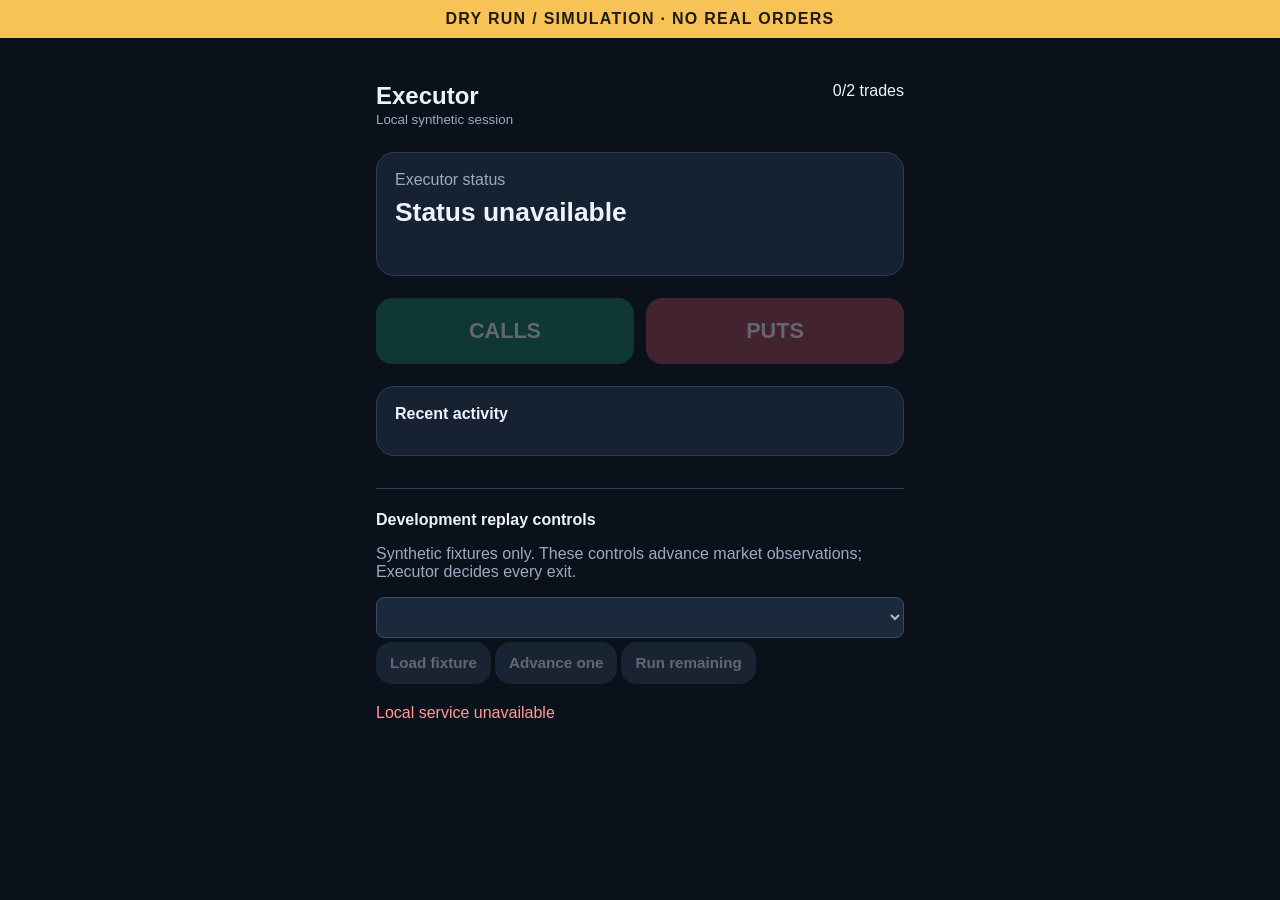
==== executor_local_ui.html @ 6ca70f08 "Executor: lock dry-run profit protection and local control surface" ====
<!doctype html>
<html lang="en">
<head>
  <meta charset="utf-8">
  <meta name="viewport" content="width=device-width, initial-scale=1">
  <meta name="csrf-token" content="__CSRF_TOKEN__">
  <title>Executor · Simulation</title>
  <style>
    :root{color-scheme:dark;font-family:-apple-system,BlinkMacSystemFont,"Segoe UI",sans-serif;background:#0b111b;color:#eef3fb}
    *{box-sizing:border-box}body{margin:0}main{max-width:560px;margin:auto;padding:20px 16px 48px}
    .banner{background:#f8c356;color:#1f1b12;text-align:center;font-weight:900;letter-spacing:.08em;padding:10px}
    header{display:flex;justify-content:space-between;align-items:start;margin:24px 0}h1{font-size:1.5rem;margin:0}small,.muted{color:#9aabc2}
    .panel{background:#162232;border:1px solid #2c3d52;border-radius:18px;padding:18px;margin:16px 0}
    .state{font-size:1.65rem;font-weight:800;margin:8px 0}.reason{color:#f5c781;min-height:1.3em}
    .actions{display:grid;grid-template-columns:1fr 1fr;gap:12px;margin:22px 0}
    button{border:0;border-radius:16px;padding:20px 8px;font-family:inherit;font-size:1.35rem;font-weight:800;cursor:pointer;color:white;min-height:64px}
    button:disabled{opacity:.36;cursor:not-allowed}.call{background:#147d5a}.put{background:#a64553}
    dl{display:grid;grid-template-columns:1fr 1fr;gap:12px;margin:0}dt{color:#9aabc2;font-size:.85rem}dd{margin:4px 0 0;font-weight:700}
    h2{font-size:1rem;margin:0 0 14px}ol{padding-left:20px;margin:0}li{margin:8px 0;color:#c2d0e2;font-size:.9rem}
    .dev{border-top:1px solid #34445a;margin-top:32px;padding-top:22px}.dev button{background:#304662;font-size:.95rem;min-height:42px;padding:10px 14px;margin:4px 4px 4px 0}
    select{background:#21344b;color:white;border:1px solid #4e6683;border-radius:8px;padding:10px;width:100%;font-size:1rem}
    .error{color:#ff9b9b;min-height:1.2em}
  </style>
</head>
<body>
  <div class="banner">DRY RUN / SIMULATION · NO REAL ORDERS</div>
  <main>
    <header><div><h1>Executor</h1><small>Local synthetic session</small></div><div id="count">0/2 trades</div></header>
    <section class="panel" aria-live="polite"><div class="muted">Executor status</div><div class="state" id="state">Loading…</div><div class="reason" id="reason"></div><div class="muted" id="lifecycle"></div></section>
    <div class="actions"><button class="call" id="calls" disabled>CALLS</button><button class="put" id="puts" disabled>PUTS</button></div>
    <section class="panel" id="position-panel" hidden><h2>Simulated position</h2><dl id="position"></dl></section>
    <section class="panel"><h2>Recent activity</h2><ol id="activity"></ol></section>
    <section class="dev"><h2>Development replay controls</h2><p class="muted">Synthetic fixtures only. These controls advance market observations; Executor decides every exit.</p>
      <select id="fixture" aria-label="Canonical synthetic fixture" disabled></select>
      <div><button id="load" disabled>Load fixture</button><button id="advance" disabled>Advance one</button><span class="run-slot"><button id="run" disabled>Run remaining</button><button id="queue-run" hidden>Run remaining</button></span></div>
      <p class="muted" id="progress" aria-live="polite"></p>
    </section>
    <p class="error" id="error" role="alert"></p>
  </main>
  <script>
    const csrf=document.querySelector('meta[name="csrf-token"]').content;
    const ids=id=>document.getElementById(id);
    let pending=0, queue=Promise.resolve(), lastStatus=null, fetchVersion=0;
    let intentPending=false, runQueued=false;
    const controls=['calls','puts','load','advance','run','fixture'];
    function disableControls(){for(const name of controls)ids(name).disabled=true}
    function runControls(){
      ids('run').hidden=intentPending;
      ids('queue-run').hidden=!intentPending;
      ids('queue-run').disabled=!intentPending||runQueued;
    }
    function processing(){disableControls();runControls();ids('state').textContent='Processing…';ids('reason').textContent='Waiting for the dry-run service';}
    async function api(path,body){
      const response=await fetch(path,{method:'POST',credentials:'same-origin',headers:{'Content-Type':'application/json','X-CSRF-Token':csrf},body:JSON.stringify(body)});
      const data=await response.json();if(!response.ok){const error=Error(data.error||'Request blocked');error.code=data.code;error.retryable=data.retryable;throw error}return data;
    }
    function render(s){
      ids('state').textContent=pending?'Processing…':s.state;
      ids('reason').textContent=pending?'Waiting for the dry-run service':(s.reason||'');
      ids('lifecycle').textContent='Lifecycle: '+s.lifecycle;
      ids('count').textContent=(s.trade_count===null?'?':s.trade_count)+'/2 trades';
      ids('calls').disabled=ids('puts').disabled=pending>0||!s.ready;
      ids('load').disabled=ids('fixture').disabled=pending>0||s.lifecycle!=='FLAT';
      const canAdvance=pending===0&&s.replay_index!==null&&s.replay_index<s.replay_total-1;
      ids('advance').disabled=ids('run').disabled=!canAdvance;
      runControls();
      const p=s.position;ids('position-panel').hidden=!p;
      ids('position').replaceChildren();
      if(p){for(const [label,value] of Object.entries({Direction:p.direction,Quantity:p.quantity,Strike:p.strike,'Simulated entry ask':p.simulated_entry_ask,'Entry SPX':p.entry_spx,'High-water SPX':p.high_water_spx,'Maximum favorable points':p.maximum_favorable_points,Strategy:p.strategy,'Fixed profit floor':p.fixed_profit_floor_points===null?'—':p.fixed_profit_floor_points+' points','Exit reason':p.exit_reason||'—'})){
        const dt=document.createElement('dt'),dd=document.createElement('dd');dt.textContent=label;dd.textContent=value;ids('position').append(dt,dd);
      }}
      ids('activity').replaceChildren();for(const item of s.activity){const li=document.createElement('li');li.textContent=item.type+' '+Object.entries(item.detail).map(([k,v])=>k+': '+v).join(' · ');ids('activity').append(li)}
      const select=ids('fixture'),current=select.value;select.replaceChildren();for(const name of s.fixtures){const option=document.createElement('option');option.value=name;option.textContent=name.replaceAll('_',' ');select.append(option)}select.value=current&&s.fixtures.includes(current)?current:s.fixture;
      ids('progress').textContent=runQueued?'Run remaining queued until the intent and status check finish':s.development_status||
        (s.replay_index===null?'No active replay':'Observation '+(s.replay_index+1)+' / '+s.replay_total);
    }
    async function refresh(){
      const version=++fetchVersion;
      try{const r=await fetch('/api/status',{cache:'no-store'});if(!r.ok)throw Error();const status=await r.json();
        if(version!==fetchVersion)return false;
        lastStatus=status;render(status);return true;
      }catch{if(version===fetchVersion){disableControls();ids('state').textContent='Status unavailable';ids('error').textContent='Local service unavailable'}return false}
    }
    function act(path,body){
      pending++;fetchVersion++;processing();
      const task=queue.then(async()=>{
        ids('error').textContent='';let ok=false;
        try{await api(path,body);ok=true}
        catch(e){ids('error').textContent=e.retryable?e.message+' — retry this control after the pending action completes':e.message}
        finally{
          let fresh=await refresh();if(!fresh)fresh=await refresh();pending--;
          if(pending){processing()}
          else if(fresh&&lastStatus){render(lastStatus)}
          else{processing();fresh=await refresh();if(!fresh)disableControls()}
          return {ok,status:fresh?lastStatus:null};
        }
      });
      queue=task.catch(()=>{});return task;
    }
    function queueRun(){
      if(!intentPending||runQueued)return;
      runQueued=true;runControls();
      ids('progress').textContent='Run remaining queued until the intent and status check finish';
    }
    function hasActiveReplay(s){return s&&['ENTERING','OPEN','EXITING'].includes(s.lifecycle)
      &&Number.isInteger(s.replay_index)&&Number.isInteger(s.replay_total)
      &&s.replay_index<s.replay_total-1}
    async function intent(direction){
      if(intentPending||pending)return;
      intentPending=true;runQueued=false;
      const outcome=await act('/api/intent',{direction,request_id:crypto.randomUUID()});
      intentPending=false;
      if(runQueued){
        runQueued=false;
        if(outcome.ok&&hasActiveReplay(outcome.status)){
          processing();
          await act('/api/demo/run',{});
        }else{
          const prior=ids('error').textContent;
          ids('error').textContent=(prior?prior+' · ':'')+
            'Queued Run was not sent: no verified active replay after the intent. Check status and retry.';
        }
      }
      if(lastStatus)render(lastStatus);
    }
    ids('calls').onclick=()=>intent('CALL');ids('puts').onclick=()=>intent('PUT');
    ids('load').onclick=()=>act('/api/demo/load',{fixture:ids('fixture').value});
    ids('advance').onclick=()=>act('/api/demo/advance',{});
    ids('run').onclick=()=>intentPending?queueRun():act('/api/demo/run',{});
    ids('queue-run').onclick=queueRun;
    refresh();setInterval(refresh,2000);
  </script>
</body>
</html>
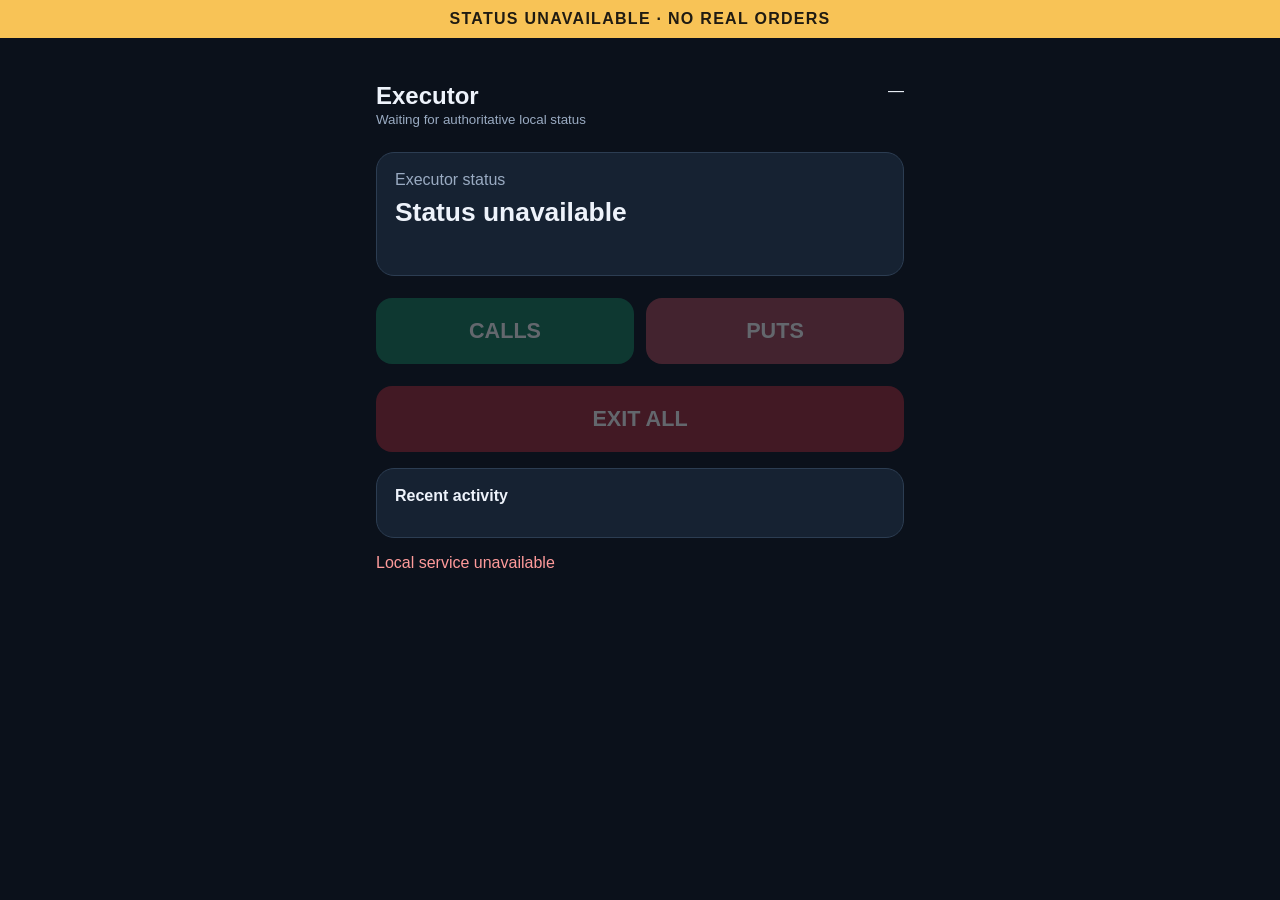
==== commit 9091b38b: "Mortificatio: preserve execution and safety work through Phase 14" ====
--- a/executor_local_ui.html
+++ b/executor_local_ui.html
@@ -20,17 +20,22 @@
     .dev{border-top:1px solid #34445a;margin-top:32px;padding-top:22px}.dev button{background:#304662;font-size:.95rem;min-height:42px;padding:10px 14px;margin:4px 4px 4px 0}
     select{background:#21344b;color:white;border:1px solid #4e6683;border-radius:8px;padding:10px;width:100%;font-size:1rem}
     .error{color:#ff9b9b;min-height:1.2em}
+    .shadow-results{overflow-x:auto}.shadow-card{border-top:1px solid #34445a;padding:14px 0}.shadow-card:first-child{border-top:0}.shadow-meta{display:flex;justify-content:space-between;gap:8px;flex-wrap:wrap}.quality{font-weight:800}.quality.verified{color:#81e6b0}.quality.unverified{color:#f5c781}.rule-grid{display:grid;grid-template-columns:repeat(2,minmax(180px,1fr));gap:8px;margin-top:10px}.rule{background:#101a28;border-radius:10px;padding:10px;font-size:.82rem}.rule strong{display:block;color:#dce8f8;margin-bottom:4px}.shadow-empty{color:#9aabc2;font-size:.9rem}
   </style>
 </head>
 <body>
-  <div class="banner">DRY RUN / SIMULATION · NO REAL ORDERS</div>
+  <div class="banner" id="mode-banner">CONNECTING… · NO REAL ORDERS</div>
   <main>
-    <header><div><h1>Executor</h1><small>Local synthetic session</small></div><div id="count">0/2 trades</div></header>
+    <header><div><h1>Executor</h1><small id="mode-subtitle">Waiting for authoritative local status</small></div><div id="count">—</div></header>
     <section class="panel" aria-live="polite"><div class="muted">Executor status</div><div class="state" id="state">Loading…</div><div class="reason" id="reason"></div><div class="muted" id="lifecycle"></div></section>
     <div class="actions"><button class="call" id="calls" disabled>CALLS</button><button class="put" id="puts" disabled>PUTS</button></div>
+    <button id="exit-all" style="width:100%;background:#a32936" disabled>EXIT ALL</button>
+    <section class="panel" id="protection-panel" hidden><h2>Offline protective-stop model</h2><div id="protection-status"></div></section>
     <section class="panel" id="position-panel" hidden><h2>Simulated position</h2><dl id="position"></dl></section>
+    <section class="panel shadow-results" id="shadow-results" hidden><h2>Shadow rule comparison · read-only</h2><p class="muted">Baseline and research candidates use the same recorded observations. No fills or P&amp;L are invented.</p><div id="shadow-cards"></div></section>
+    <section class="panel shadow-results" id="shadow-aggregate" hidden><h2>Aggregate shadow research · read-only</h2><div id="shadow-aggregate-body"></div></section>
     <section class="panel"><h2>Recent activity</h2><ol id="activity"></ol></section>
-    <section class="dev"><h2>Development replay controls</h2><p class="muted">Synthetic fixtures only. These controls advance market observations; Executor decides every exit.</p>
+    <section class="dev" id="demo-controls" hidden><h2>Development replay controls</h2><p class="muted">Synthetic fixtures only. These controls advance market observations; Executor decides every exit.</p>
       <select id="fixture" aria-label="Canonical synthetic fixture" disabled></select>
       <div><button id="load" disabled>Load fixture</button><button id="advance" disabled>Advance one</button><span class="run-slot"><button id="run" disabled>Run remaining</button><button id="queue-run" hidden>Run remaining</button></span></div>
       <p class="muted" id="progress" aria-live="polite"></p>
@@ -42,6 +47,8 @@
     const ids=id=>document.getElementById(id);
     let pending=0, queue=Promise.resolve(), lastStatus=null, fetchVersion=0;
     let intentPending=false, runQueued=false;
+    let exitPending=false, emergencyLatched=false;
+    try{emergencyLatched=typeof sessionStorage!=='undefined'&&sessionStorage.getItem('mortificatio-emergency')==='1';}catch(_){/* Server latch remains authoritative. */}
     const controls=['calls','puts','load','advance','run','fixture'];
     function disableControls(){for(const name of controls)ids(name).disabled=true}
     function runControls(){
@@ -49,37 +56,80 @@
       ids('queue-run').hidden=!intentPending;
       ids('queue-run').disabled=!intentPending||runQueued;
     }
-    function processing(){disableControls();runControls();ids('state').textContent='Processing…';ids('reason').textContent='Waiting for the dry-run service';}
+    function processing(){disableControls();runControls();ids('state').textContent=emergencyLatched?'EMERGENCY EXIT PENDING':'Processing…';ids('reason').textContent=emergencyLatched?'Entries blocked; waiting for reconciled offline evidence':'Waiting for the dry-run service';}
     async function api(path,body){
       const response=await fetch(path,{method:'POST',credentials:'same-origin',headers:{'Content-Type':'application/json','X-CSRF-Token':csrf},body:JSON.stringify(body)});
       const data=await response.json();if(!response.ok){const error=Error(data.error||'Request blocked');error.code=data.code;error.retryable=data.retryable;throw error}return data;
     }
     function render(s){
-      ids('state').textContent=pending?'Processing…':s.state;
+      const observation=String(s.mode||'').startsWith('READ-ONLY');
+      const shadow=String(s.mode||'').startsWith('SHADOW');
+      emergencyLatched=emergencyLatched||Boolean(s.emergency&&s.emergency.latched)||Boolean(s.protective_exit_model&&s.protective_exit_model.emergency);
+      if(emergencyLatched){try{if(typeof sessionStorage!=='undefined')sessionStorage.setItem('mortificatio-emergency','1');}catch(_){}}
+      ids('mode-banner').textContent=(s.mode||'DRY RUN / SIMULATION')+' · NO REAL ORDERS';
+      ids('mode-subtitle').textContent=observation?'Local status-only observation':shadow?'Decision journal; no simulated position':'Local synthetic session';
+      ids('demo-controls').hidden=observation||shadow;
+      ids('shadow-results').hidden=!shadow;
+      ids('shadow-aggregate').hidden=!shadow;
+      ids('state').textContent=emergencyLatched?(s.state&&s.state.includes('FLAT CONFIRMED')?s.state:'EMERGENCY EXIT PENDING'):pending?'Processing…':s.state;
       ids('reason').textContent=pending?'Waiting for the dry-run service':(s.reason||'');
-      ids('lifecycle').textContent='Lifecycle: '+s.lifecycle;
+      ids('lifecycle').textContent='Lifecycle: '+s.lifecycle+
+        (s.automation?' · '+s.automation.replaceAll('_',' '):'');
       ids('count').textContent=(s.trade_count===null?'?':s.trade_count)+'/2 trades';
-      ids('calls').disabled=ids('puts').disabled=pending>0||!s.ready;
-      ids('load').disabled=ids('fixture').disabled=pending>0||s.lifecycle!=='FLAT';
+      ids('calls').disabled=ids('puts').disabled=observation||emergencyLatched||pending>0||!s.ready;
+      ids('exit-all').disabled=observation||shadow||exitPending;
+      ids('exit-all').hidden=observation||shadow;
+      ids('load').disabled=ids('fixture').disabled=observation||emergencyLatched||pending>0||s.lifecycle!=='FLAT';
+      ids('protection-panel').hidden=!s.protective_exit_model;
+      if(s.protective_exit_model){const protection=s.protective_exit_model;ids('protection-status').textContent=(protection.coverage||'UNVERIFIED')+' · quantity '+(protection.quantity??'—')+' · stop premium '+(protection.stop_price??'—')+' · '+protection.phase;}
       const canAdvance=pending===0&&s.replay_index!==null&&s.replay_index<s.replay_total-1;
-      ids('advance').disabled=ids('run').disabled=!canAdvance;
+      ids('advance').disabled=ids('run').disabled=observation||!canAdvance;
       runControls();
       const p=s.position;ids('position-panel').hidden=!p;
       ids('position').replaceChildren();
-      if(p){for(const [label,value] of Object.entries({Direction:p.direction,Quantity:p.quantity,Strike:p.strike,'Simulated entry ask':p.simulated_entry_ask,'Entry SPX':p.entry_spx,'High-water SPX':p.high_water_spx,'Maximum favorable points':p.maximum_favorable_points,Strategy:p.strategy,'Fixed profit floor':p.fixed_profit_floor_points===null?'—':p.fixed_profit_floor_points+' points','Exit reason':p.exit_reason||'—'})){
+      if(p){for(const [label,value] of Object.entries({Direction:p.direction,Quantity:p.quantity,Strike:p.strike,'Simulated entry ask':p.simulated_entry_ask,'Initial premium stop':p.initial_stop_premium??'—','Entry SPX':p.entry_spx,'High-water SPX':p.high_water_spx,'Maximum favorable points':p.maximum_favorable_points,Strategy:p.strategy,'Early +4 / +1.25 protection':p.early_protection_active?'ACTIVE':'INACTIVE','+5 trailing':p.trailing_active?'ACTIVE':'INACTIVE','3-point trailing SPX threshold':p.trailing_threshold_spx??'—','Exit reason':p.exit_reason||'—'})){
         const dt=document.createElement('dt'),dd=document.createElement('dd');dt.textContent=label;dd.textContent=value;ids('position').append(dt,dd);
       }}
       ids('activity').replaceChildren();for(const item of s.activity){const li=document.createElement('li');li.textContent=item.type+' '+Object.entries(item.detail).map(([k,v])=>k+': '+v).join(' · ');ids('activity').append(li)}
-      const select=ids('fixture'),current=select.value;select.replaceChildren();for(const name of s.fixtures){const option=document.createElement('option');option.value=name;option.textContent=name.replaceAll('_',' ');select.append(option)}select.value=current&&s.fixtures.includes(current)?current:s.fixture;
+      renderShadowResults(shadow ? (s.decisions||[]) : []);
+      renderShadowAggregate(shadow ? s.aggregate_report : null);
+      const select=ids('fixture'),current=select.value,fixtures=Array.isArray(s.fixtures)?s.fixtures:[];select.replaceChildren();for(const name of fixtures){const option=document.createElement('option');option.value=name;option.textContent=name.replaceAll('_',' ');select.append(option)}select.value=current&&fixtures.includes(current)?current:(s.fixture||'');
       ids('progress').textContent=runQueued?'Run remaining queued until the intent and status check finish':s.development_status||
         (s.replay_index===null?'No active replay':'Observation '+(s.replay_index+1)+' / '+s.replay_total);
     }
+    function renderShadowResults(decisions){
+      const host=ids('shadow-cards');host.replaceChildren();
+      if(!decisions.length){const empty=document.createElement('p');empty.className='shadow-empty';empty.textContent='No shadow decisions recorded yet.';host.append(empty);return}
+      for(const decision of decisions){
+        const card=document.createElement('article');card.className='shadow-card';
+        const meta=document.createElement('div');meta.className='shadow-meta';
+        const title=document.createElement('strong');title.textContent=decision.direction+' · '+decision.click_timestamp;
+        const evidence=decision.evidence_status||decision.data_quality||'UNVERIFIED';const quality=document.createElement('span');quality.className='quality '+(evidence==='VERIFIED'?'verified':'unverified');quality.textContent=evidence;meta.append(title,quality);card.append(meta);
+        if((decision.quality_reasons&&decision.quality_reasons.length)||evidence!=='VERIFIED'){const why=document.createElement('div');why.className='muted';why.textContent='P&L unavailable: '+((decision.quality_reasons&&decision.quality_reasons.length)?decision.quality_reasons.join(', '):'SYNTHETIC_OR_UNVERIFIED_EVIDENCE');card.append(why)}
+        const grid=document.createElement('div');grid.className='rule-grid';
+        const baseline=(decision.rules||[]).find(item=>item.policy==='BASELINE_LOCKED');
+        for(const rule of (decision.rules||[])){const box=document.createElement('div');box.className='rule';const name=document.createElement('strong');name.textContent=rule.policy;box.append(name);const lines=[['Outcome',rule.outcome],['Peak',rule.peak],['Exit trigger',rule.exit_favorable===null?'—':rule.exit_favorable],['Later recovery',rule.later_recovery_favorable===null?'—':rule.later_recovery_favorable],['Recovered',rule.recovered_after_exit?'YES':'NO'],['Option P&L',rule.option_pnl===null?'Unavailable ('+(rule.verification||'UNVERIFIED')+')':rule.option_pnl]];if(baseline&&rule!==baseline){let difference='different outcome';if(rule.exit_favorable!==null&&baseline.exit_favorable!==null){difference=(Number(rule.exit_favorable)-Number(baseline.exit_favorable)).toFixed(2)+' favorable points vs baseline'}else if(rule.outcome===baseline.outcome){difference='same outcome as baseline'}lines.push(['Difference vs baseline',difference])}for(const [label,value] of lines){const row=document.createElement('div');row.textContent=label+': '+value;box.append(row)}grid.append(box)}
+        card.append(grid);host.append(card);
+      }
+    }
+    function renderShadowAggregate(report){
+      const host=ids('shadow-aggregate-body');host.replaceChildren();
+      if(!report){const empty=document.createElement('p');empty.className='shadow-empty';empty.textContent='No aggregate report available.';host.append(empty);return}
+      const summary=document.createElement('p');summary.className='muted';summary.textContent='Entries: '+report.sample_size+' · verified: '+report.verified_cases+' · unverified: '+report.unverified_cases+' · decisive totals exclude synthetic or ambiguous evidence.';host.append(summary);
+      for(const [name,item] of Object.entries(report.policies||{})){const row=document.createElement('div');row.className='rule';const title=document.createElement('strong');title.textContent=name;row.append(title);const values=[['Decisive cases',item.decisive_cases],['Total modeled P&L',item.total_modeled_pnl===null?'Unavailable':item.total_modeled_pnl],['Worst modeled P&L',item.worst_modeled_pnl===null?'Unavailable':item.worst_modeled_pnl],['Recovered winners',item.recovered_winners],['Premature exits',item.premature_exits],['Losses worsened by waiting',item.losses_worsened_by_waiting]];for(const [label,value] of values){const cell=document.createElement('div');cell.textContent=label+': '+value;row.append(cell)}host.append(row)}
+    }
     async function refresh(){
       const version=++fetchVersion;
-      try{const r=await fetch('/api/status',{cache:'no-store'});if(!r.ok)throw Error();const status=await r.json();
+      try{const r=await fetch('/api/status',{cache:'no-store'});if(!r.ok)throw Error('HTTP status '+r.status);const status=await r.json();
         if(version!==fetchVersion)return false;
-        lastStatus=status;render(status);return true;
-      }catch{if(version===fetchVersion){disableControls();ids('state').textContent='Status unavailable';ids('error').textContent='Local service unavailable'}return false}
+        try{lastStatus=status;render(status);return true}
+        catch(error){if(version===fetchVersion)showRenderError(error);return false}
+      }catch(error){if(version===fetchVersion){disableControls();ids('mode-banner').textContent='STATUS UNAVAILABLE · NO REAL ORDERS';ids('mode-subtitle').textContent='Waiting for authoritative local status';ids('demo-controls').hidden=true;ids('shadow-results').hidden=true;ids('state').textContent='Status unavailable';ids('count').textContent='—';ids('error').textContent='Local service unavailable'}return false}
+    }
+    function showRenderError(error){
+      disableControls();ids('demo-controls').hidden=true;ids('shadow-results').hidden=true;ids('shadow-aggregate').hidden=true;ids('state').textContent='Status rendering failed';
+      const detail=error&&error.message?String(error.message).replace(/[\r\n]/g,' ').slice(0,160):'Unexpected status schema';
+      ids('mode-banner').textContent='STATUS ERROR · NO REAL ORDERS';ids('mode-subtitle').textContent='Authoritative status could not be rendered';ids('count').textContent='—';ids('error').textContent='Status rendering failed: '+detail;
     }
     function act(path,body){
       pending++;fetchVersion++;processing();
@@ -106,15 +156,20 @@
       &&Number.isInteger(s.replay_index)&&Number.isInteger(s.replay_total)
       &&s.replay_index<s.replay_total-1}
     async function intent(direction){
-      if(intentPending||pending)return;
+      if(intentPending||pending||emergencyLatched)return;
       intentPending=true;runQueued=false;
-      const outcome=await act('/api/intent',{direction,request_id:crypto.randomUUID()});
+      const shadow=String(lastStatus&&lastStatus.mode||'').startsWith('SHADOW');
+      const outcome=await act(shadow?'/api/shadow/click':'/api/execute',
+        shadow?{direction,request_id:crypto.randomUUID(),click_timestamp:new Date().toISOString()}
+              :{direction,request_id:crypto.randomUUID()});
       intentPending=false;
       if(runQueued){
         runQueued=false;
         if(outcome.ok&&hasActiveReplay(outcome.status)){
           processing();
           await act('/api/demo/run',{});
+        }else if(outcome.ok&&outcome.status&&outcome.status.lifecycle==='FLAT'){
+          ids('progress').textContent='Automatic replay completed; no additional Run action was needed.';
         }else{
           const prior=ids('error').textContent;
           ids('error').textContent=(prior?prior+' · ':'')+
@@ -123,6 +178,16 @@
       }
       if(lastStatus)render(lastStatus);
     }
+    async function emergencyExit(){
+      if(exitPending)return;
+      exitPending=true;emergencyLatched=true;runQueued=false;fetchVersion++;processing();
+      try{if(typeof sessionStorage!=='undefined')sessionStorage.setItem('mortificatio-emergency','1');}catch(_){}
+      ids('exit-all').disabled=true;
+      try{await api('/api/exit-all',{request_id:crypto.randomUUID()});ids('error').textContent='';}
+      catch(error){ids('error').textContent='Emergency acknowledgement unavailable; entries remain blocked. '+error.message;}
+      finally{exitPending=false;const fresh=await refresh();if(!fresh){disableControls();ids('exit-all').disabled=false;ids('state').textContent='EMERGENCY ACKNOWLEDGEMENT UNKNOWN';}}
+    }
+    ids('exit-all').onclick=emergencyExit;
     ids('calls').onclick=()=>intent('CALL');ids('puts').onclick=()=>intent('PUT');
     ids('load').onclick=()=>act('/api/demo/load',{fixture:ids('fixture').value});
     ids('advance').onclick=()=>act('/api/demo/advance',{});
